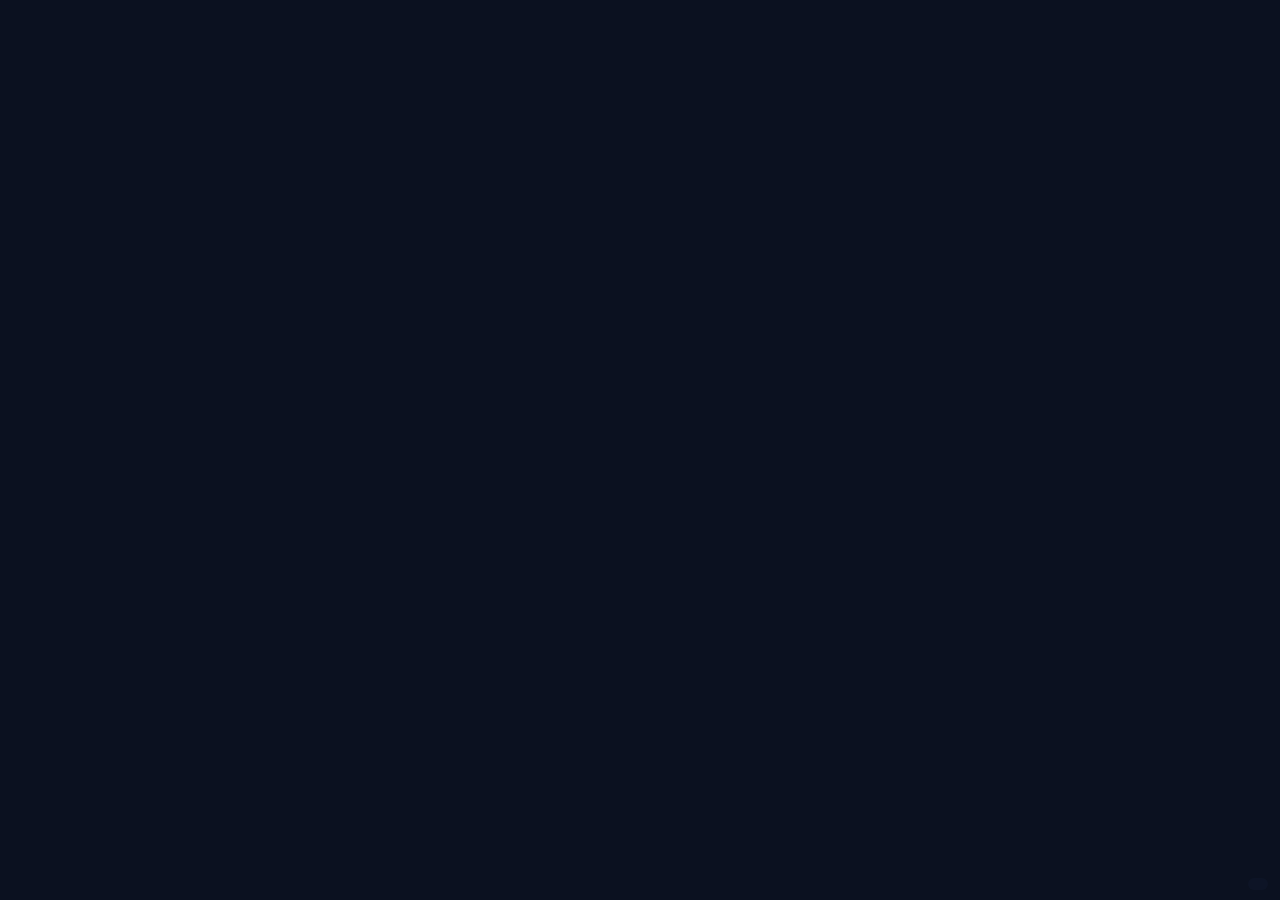
==== renderer/index.html @ 569d5d89 "Base video generation" ====
<!doctype html>
<html lang="en">
  <head>
    <meta charset="utf-8" />
    <meta name="viewport" content="width=device-width, initial-scale=1" />
    <title>Trail Renderer</title>
    <link
      rel="stylesheet"
      href="https://unpkg.com/maplibre-gl@3.6.2/dist/maplibre-gl.css"
    />
    <link rel="stylesheet" href="./styles.css" />
  </head>
  <body>
    <div id="map"></div>
    <div id="attribution"></div>
    <script src="https://unpkg.com/maplibre-gl@3.6.2/dist/maplibre-gl.js"></script>
    <script src="./app.js"></script>
  </body>
</html>
---- renderer/styles.css ----
html,
body {
  margin: 0;
  padding: 0;
  width: 100%;
  height: 100%;
  background: #0b1120;
  font-family: "Inter", "Helvetica Neue", Arial, sans-serif;
}

#map {
  position: absolute;
  inset: 0;
}

#attribution {
  position: absolute;
  right: 12px;
  bottom: 10px;
  padding: 6px 10px;
  background: rgba(15, 23, 42, 0.65);
  color: #e2e8f0;
  font-size: 11px;
  border-radius: 999px;
  line-height: 1.2;
  max-width: 80%;
  text-align: right;
}
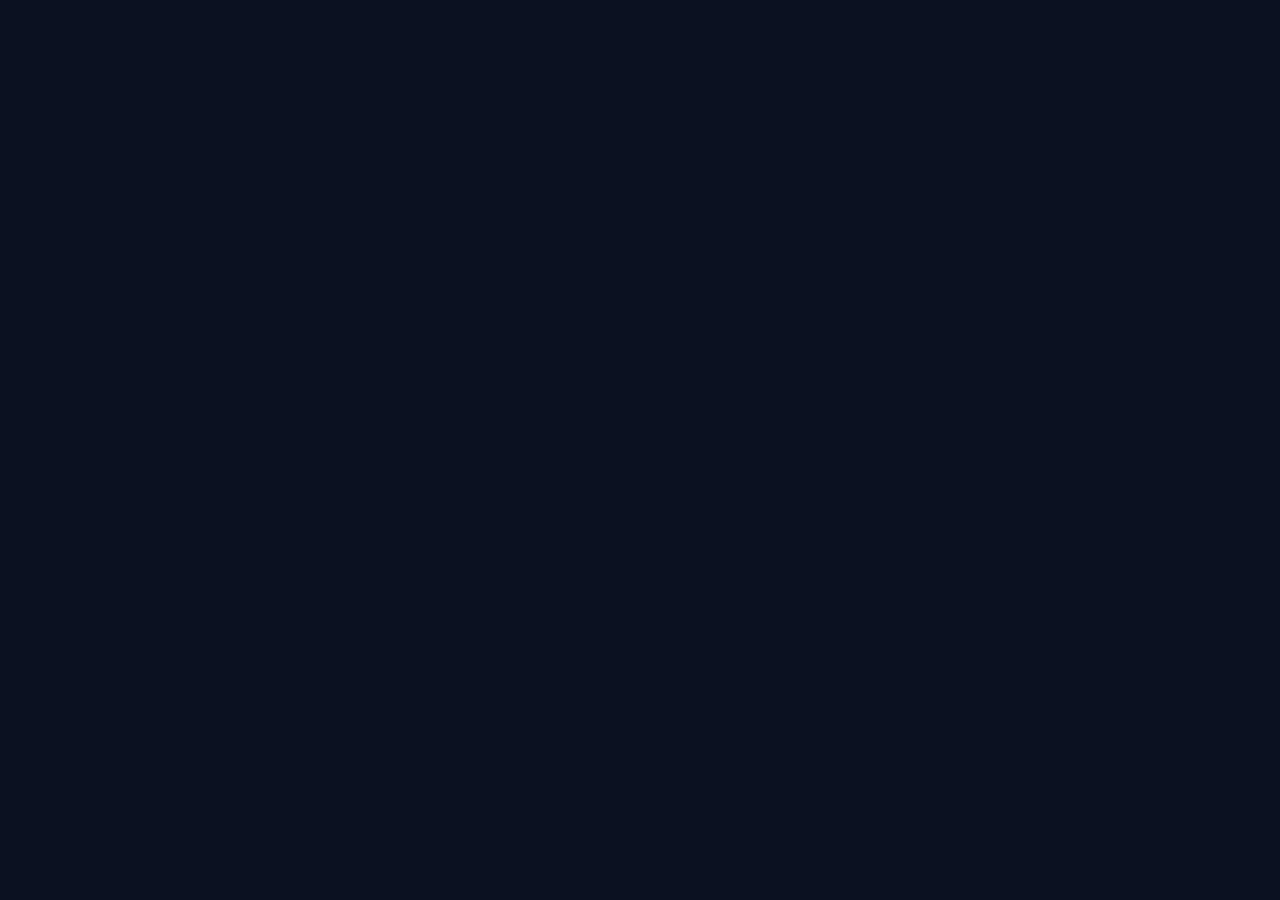
==== commit 03b072ee: "Simplify options, attributions and smooth camera movement" ====
--- a/renderer/index.html
+++ b/renderer/index.html
@@ -12,7 +12,6 @@
   </head>
   <body>
     <div id="map"></div>
-    <div id="attribution"></div>
     <script src="https://unpkg.com/maplibre-gl@3.6.2/dist/maplibre-gl.js"></script>
     <script src="./app.js"></script>
   </body>
--- a/renderer/styles.css
+++ b/renderer/styles.css
@@ -13,16 +13,4 @@
   inset: 0;
 }
 
-#attribution {
-  position: absolute;
-  right: 12px;
-  bottom: 10px;
-  padding: 6px 10px;
-  background: rgba(15, 23, 42, 0.65);
-  color: #e2e8f0;
-  font-size: 11px;
-  border-radius: 999px;
-  line-height: 1.2;
-  max-width: 80%;
-  text-align: right;
-}
+/* Attribution now uses MapLibre's built-in control. */
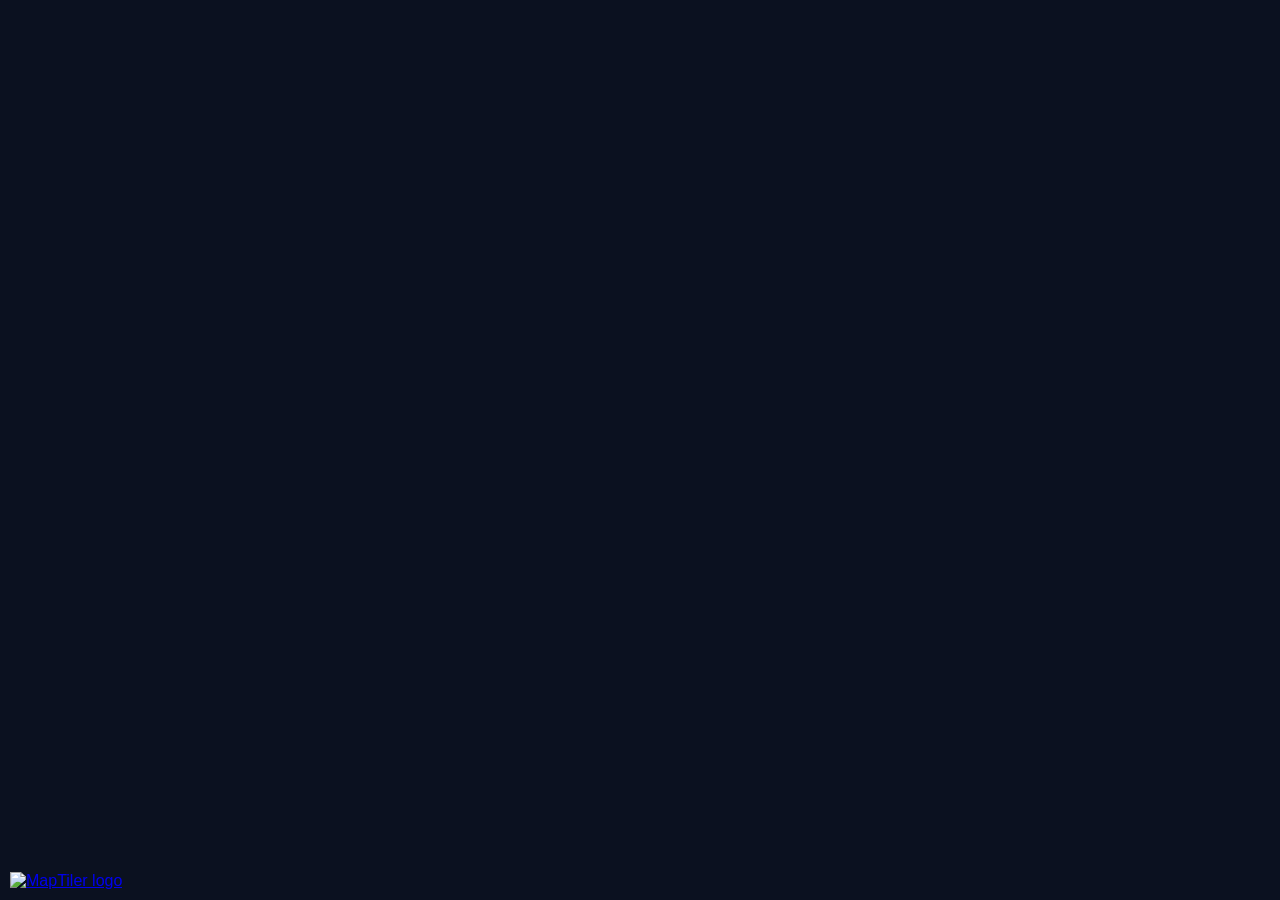
==== commit ff7d8b2d: "Fix some bugs and implement caching" ====
--- a/renderer/index.html
+++ b/renderer/index.html
@@ -12,6 +12,13 @@
   </head>
   <body>
     <div id="map"></div>
+    <a
+      href="https://www.maptiler.com"
+      class="maptiler-logo"
+      aria-label="MapTiler"
+    >
+      <img src="https://api.maptiler.com/resources/logo.svg" alt="MapTiler logo" />
+    </a>
     <script src="https://unpkg.com/maplibre-gl@3.6.2/dist/maplibre-gl.js"></script>
     <script src="./app.js"></script>
   </body>
--- a/renderer/styles.css
+++ b/renderer/styles.css
@@ -13,4 +13,27 @@
   inset: 0;
 }
 
-/* Attribution now uses MapLibre's built-in control. */
+.maplibregl-ctrl-attrib {
+  max-width: 65%;
+  font-size: clamp(11px, 0.9vmin, 18px);
+  line-height: 1.2;
+}
+
+.maplibregl-ctrl-attrib a {
+  font-size: inherit;
+}
+
+.maptiler-logo {
+  position: absolute;
+  left: 10px;
+  bottom: 10px;
+  z-index: 999;
+  display: inline-flex;
+  align-items: center;
+}
+
+.maptiler-logo img {
+  height: clamp(18px, 1.6vmin, 40px);
+  width: auto;
+  display: block;
+}
